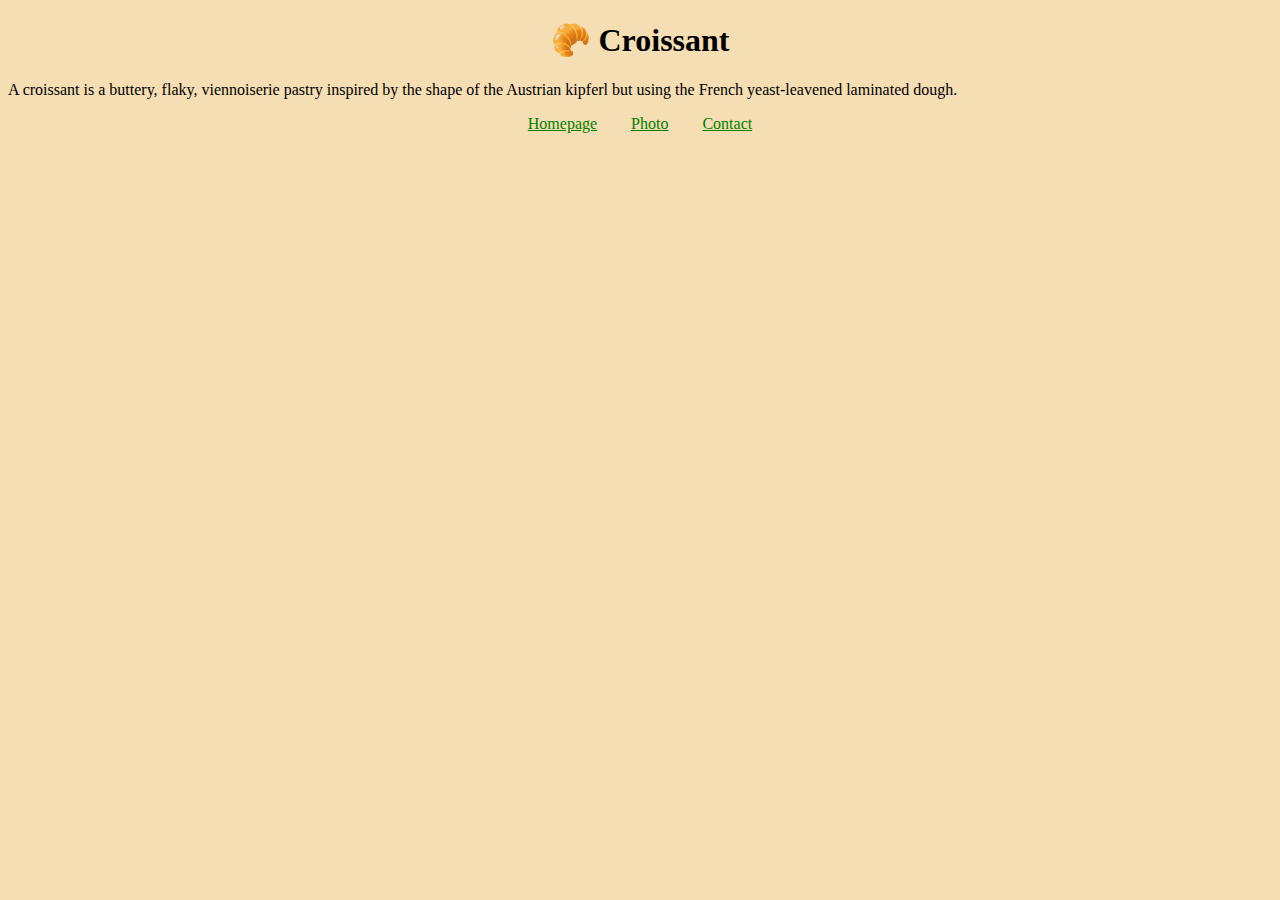
==== index.html @ a8233796 "Added HTML, CSS page" ====
<!-- @format -->

<!DOCTYPE html>
<html lang="en">
  <head>
    <meta charset="UTF-8" />
    <meta http-equiv="X-UA-Compatible" content="IE=edge" />
    <meta name="viewport" content="width=device-width, initial-scale=1.0" />
    <title>Croissant</title>
    <link rel="stylesheet" href="/css/styles.css">
  </head>
  <body>
    <p>
      <h1>🥐 Croissant</h1>
      A croissant is a buttery, flaky, viennoiserie pastry inspired by the shape
      of the Austrian kipferl but using the French yeast-leavened laminated
      dough.
      <br/>
    </p>
    <footer>
    <a href="/" title="Home">Homepage</a>
    <a href="/photo.html" title="Croissant photo"> Photo</a>
   <a href="/contact.html" title="Contact Contact.com">Contact</a>
    </footer>
  </body>
</html>
---- css/styles.css ----
/** @format */

body {
  background: wheat;
}

h1,
p,
footer {
  text-align: center;
}
footer {
  display: block;
}

footer a {
  margin: 0 15px;
  color: green;
}
.croissant-photo {
  max-width: 100%;
  border-radius: 5px;
  display: block;
  margin: 30px auto;
}
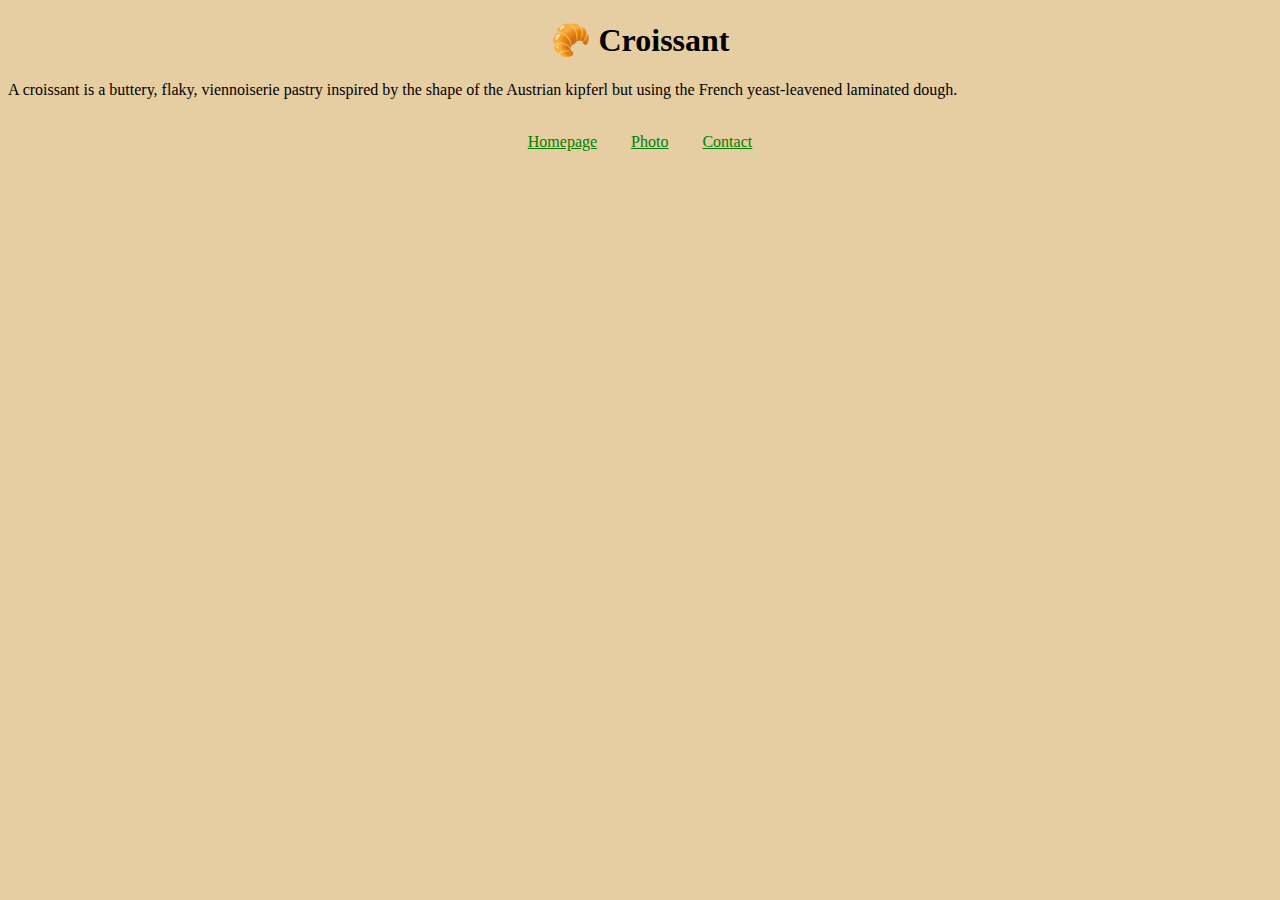
==== commit 54f6a8d6: "Changed background color slightly" ====
--- a/index.html
+++ b/index.html
@@ -16,6 +16,7 @@
       of the Austrian kipferl but using the French yeast-leavened laminated
       dough.
       <br/>
+      <br/>
     </p>
     <footer>
     <a href="/" title="Home">Homepage</a>
--- a/css/styles.css
+++ b/css/styles.css
@@ -1,7 +1,7 @@
 /** @format */
 
 body {
-  background: wheat;
+  background: rgb(230, 206, 162);
 }
 
 h1,
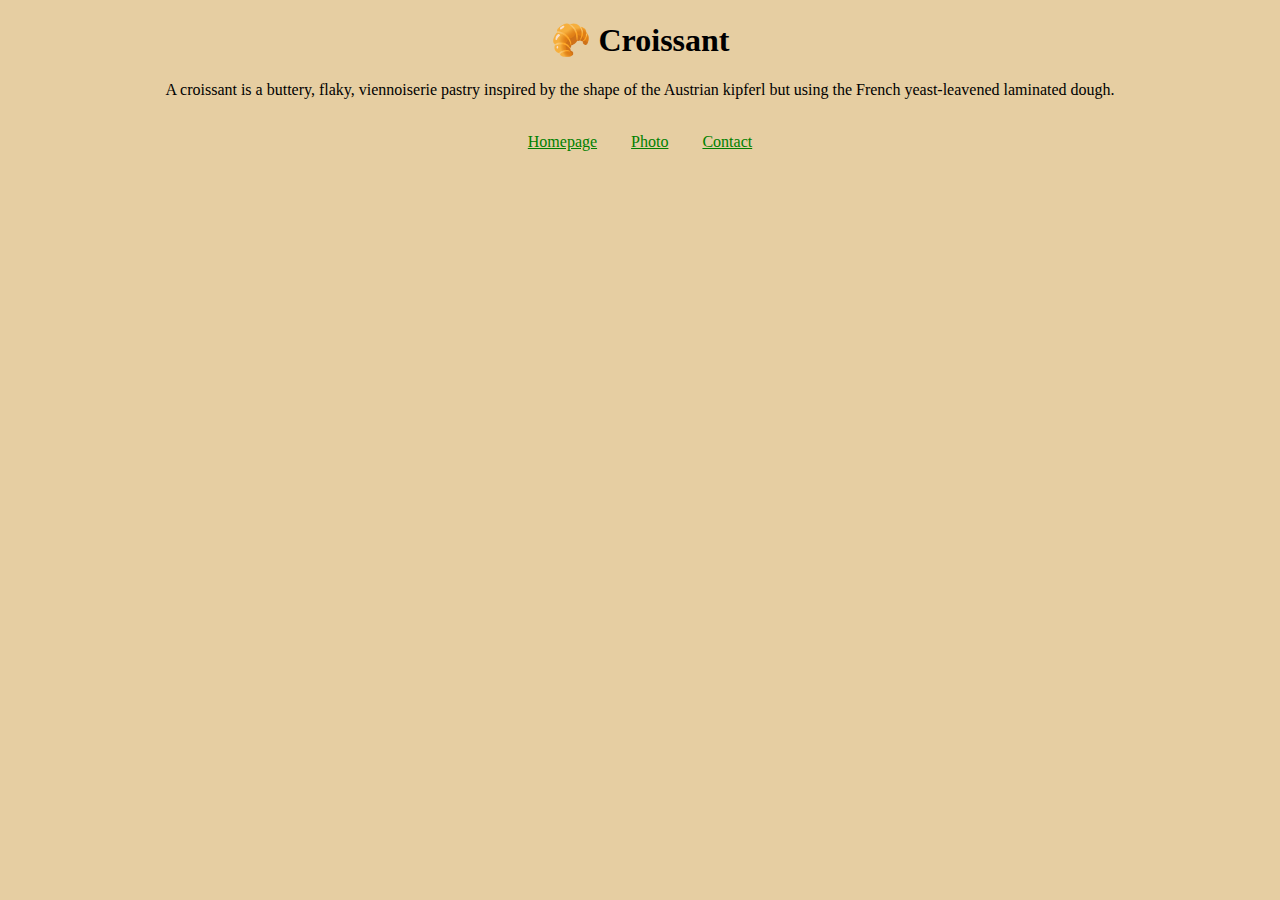
==== commit 4044155a: "Aligned <p>" ====
--- a/index.html
+++ b/index.html
@@ -7,21 +7,21 @@
     <meta http-equiv="X-UA-Compatible" content="IE=edge" />
     <meta name="viewport" content="width=device-width, initial-scale=1.0" />
     <title>Croissant</title>
-    <link rel="stylesheet" href="/css/styles.css">
+    <link rel="stylesheet" href="/css/styles.css" />
   </head>
   <body>
+    <p></p>
+    <h1>🥐 Croissant</h1>
     <p>
-      <h1>🥐 Croissant</h1>
       A croissant is a buttery, flaky, viennoiserie pastry inspired by the shape
       of the Austrian kipferl but using the French yeast-leavened laminated
       dough.
-      <br/>
-      <br/>
     </p>
+    <br />
     <footer>
-    <a href="/" title="Home">Homepage</a>
-    <a href="/photo.html" title="Croissant photo"> Photo</a>
-   <a href="/contact.html" title="Contact Contact.com">Contact</a>
+      <a href="/" title="Home">Homepage</a>
+      <a href="/photo.html" title="Croissant photo"> Photo</a>
+      <a href="/contact.html" title="Contact Contact.com">Contact</a>
     </footer>
   </body>
 </html>
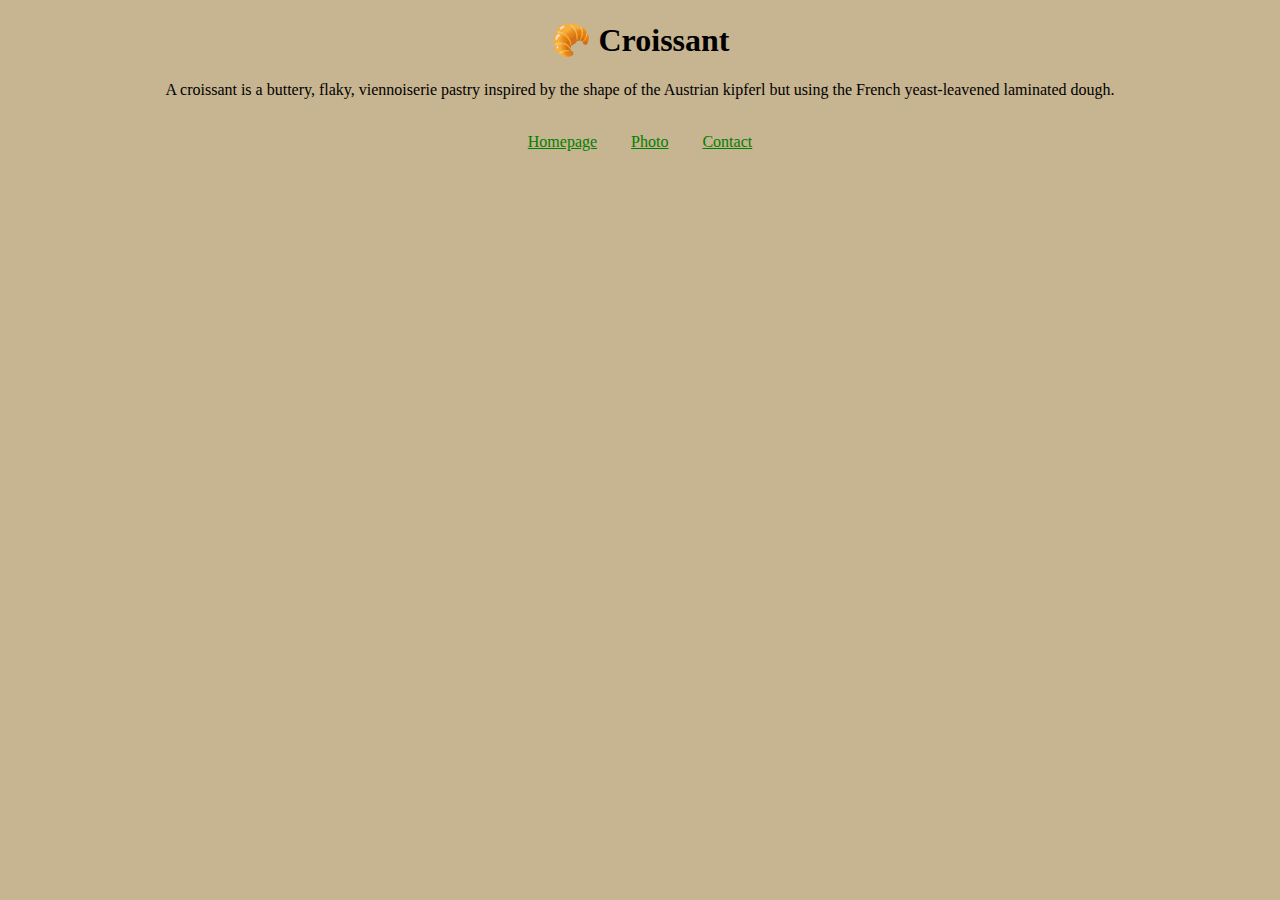
==== commit 6c0641f0: "add meta description & optimized links" ====
--- a/index.html
+++ b/index.html
@@ -6,7 +6,8 @@
     <meta charset="UTF-8" />
     <meta http-equiv="X-UA-Compatible" content="IE=edge" />
     <meta name="viewport" content="width=device-width, initial-scale=1.0" />
-    <title>Croissant</title>
+    <meta name="description" content="The best croissant in London" />
+    <title>Freshly backed croissant in London - Croissant.com</title>
     <link rel="stylesheet" href="/css/styles.css" />
   </head>
   <body>
@@ -21,7 +22,7 @@
     <footer>
       <a href="/" title="Home">Homepage</a>
       <a href="/photo.html" title="Croissant photo"> Photo</a>
-      <a href="/contact.html" title="Contact Contact.com">Contact</a>
+      <a href="/contact.html" title="Contact croissant.com">Contact</a>
     </footer>
   </body>
 </html>
--- a/css/styles.css
+++ b/css/styles.css
@@ -1,7 +1,7 @@
 /** @format */
 
 body {
-  background: rgb(230, 206, 162);
+  background: #c7b490;
 }
 
 h1,
